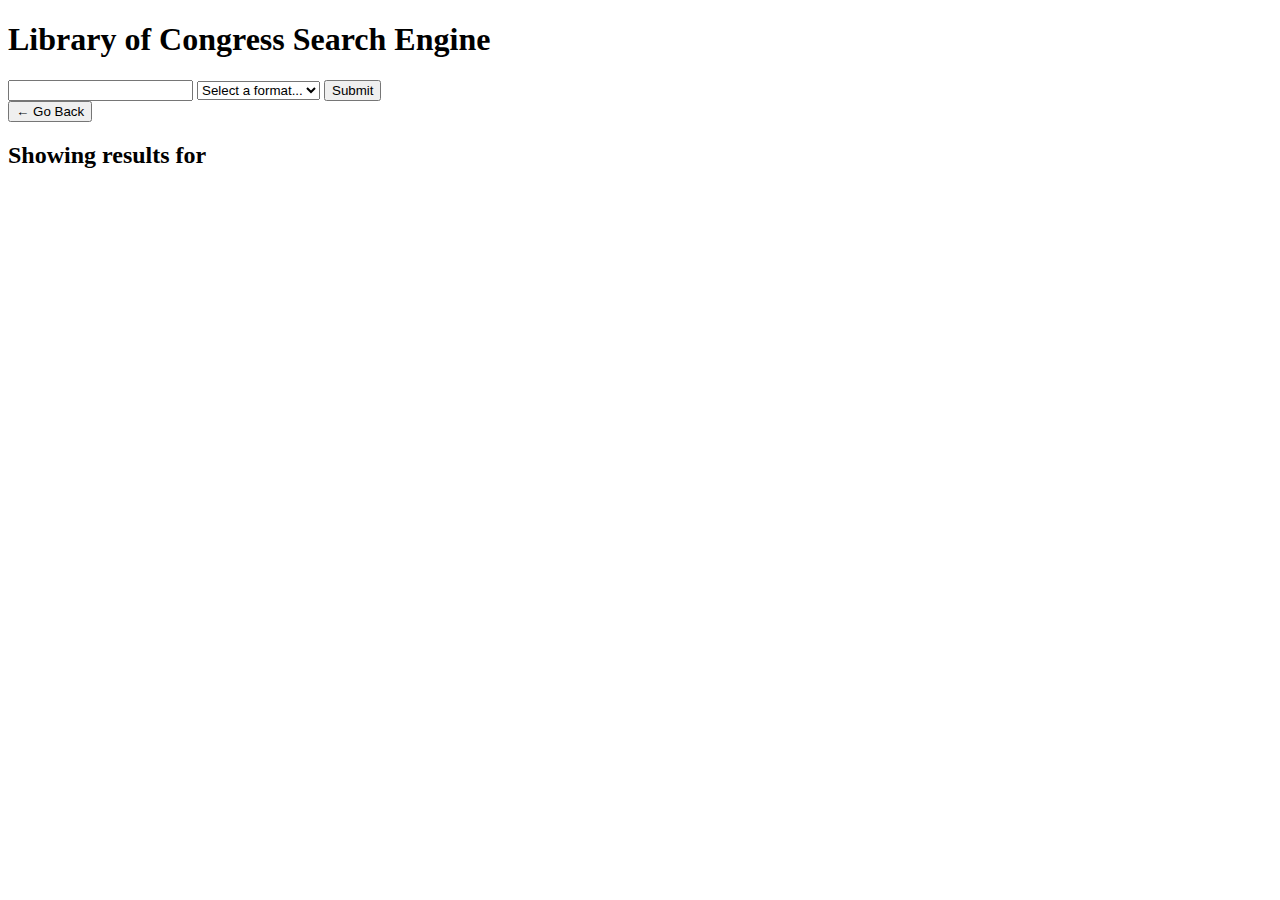
==== search-results.html @ 1ce2048c "search-results.html initial structure" ====
<!DOCTYPE html>
<html lang="en">
  <head>
    <meta charset="UTF-8" />
    <meta http-equiv="X-UA-Compatible" content="IE=edge" />
    <meta name="viewport" content="width=device-width, initial-scale=1.0" />
    <link
      href="https://cdn.jsdelivr.net/npm/bootstrap@5.3.0-alpha3/dist/css/bootstrap.min.css"
      rel="stylesheet"
      integrity="sha384-KK94CHFLLe+nY2dmCWGMq91rCGa5gtU4mk92HdvYe+M/SXH301p5ILy+dN9+nJOZ"
      crossorigin="anonymous"
    />
    <title>Library of Congress Search Engine</title>
  </head>
  <body class="row min-vh-100 w-100">
    <aside class="col-3 p-3 ps-4 bg-secondary-subtle">
      <h1>Library of Congress Search Engine</h1>
      <form>
        <input type="text" name="search" />
        <select name="format">
          <option>Select a format...</option>
          <option>Option 1</option>
          <option>Option 2</option>
        </select>
        <input type="submit" name="submit" />
      </form>
      <button id="go-back">← Go Back</button>
    </aside>

    <main class="col-9">
      <h2>Showing results for <span id="search-term"></span></h2>
      <section id="search-results"></section>
    </main>

    <script
      src="https://cdn.jsdelivr.net/npm/bootstrap@5.3.0-alpha3/dist/js/bootstrap.bundle.min.js"
      integrity="sha384-ENjdO4Dr2bkBIFxQpeoTz1HIcje39Wm4jDKdf19U8gI4ddQ3GYNS7NTKfAdVQSZe"
      crossorigin="anonymous"
    ></script>
  </body>
</html>
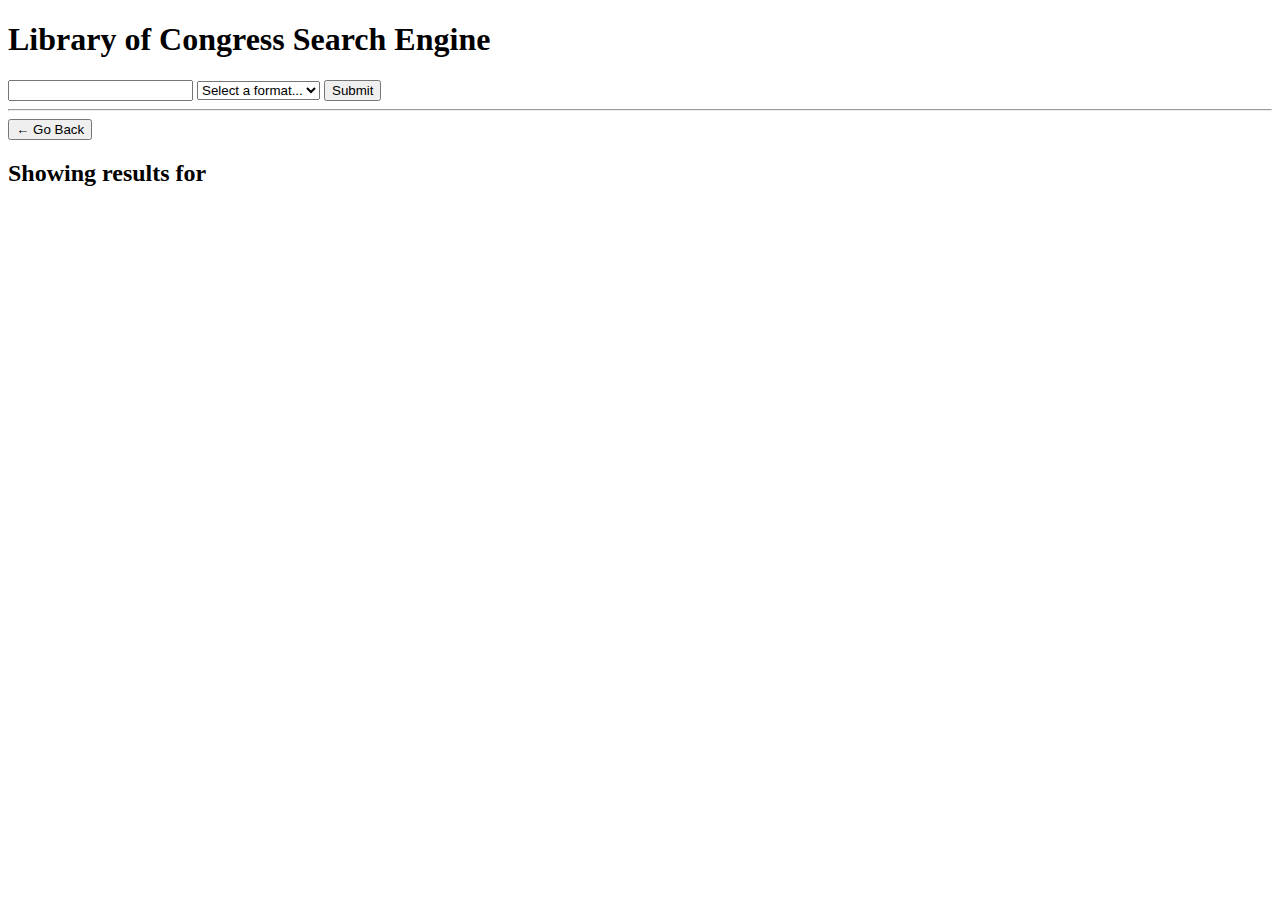
==== commit ea3038df: "api calls working" ====
--- a/search-results.html
+++ b/search-results.html
@@ -16,18 +16,23 @@
     <aside class="col-3 p-3 ps-4 bg-secondary-subtle">
       <h1>Library of Congress Search Engine</h1>
       <form>
-        <input type="text" name="search" />
-        <select name="format">
-          <option>Select a format...</option>
-          <option>Option 1</option>
-          <option>Option 2</option>
+        <input type="text" class="form-control-lg mb-3 w-100" name="search" />
+        <select class="form-select form-select-lg mb-3" name="format">
+          <option selected value="search">Select a format...</option>
         </select>
-        <input type="submit" name="submit" />
+        <input
+          type="submit"
+          class="btn btn-lg w-100 btn-success"
+          name="submit"
+        />
       </form>
-      <button id="go-back">← Go Back</button>
+      <hr />
+      <button class="btn btn-lg btn-danger w-100" id="go-back">
+        ← Go Back
+      </button>
     </aside>
 
-    <main class="col-9">
+    <main class="col-9 p-3 px-4 bg-dark text-light">
       <h2>Showing results for <span id="search-term"></span></h2>
       <section id="search-results"></section>
     </main>
@@ -37,5 +42,6 @@
       integrity="sha384-ENjdO4Dr2bkBIFxQpeoTz1HIcje39Wm4jDKdf19U8gI4ddQ3GYNS7NTKfAdVQSZe"
       crossorigin="anonymous"
     ></script>
+    <script src="assets/js/script.js"></script>
   </body>
 </html>
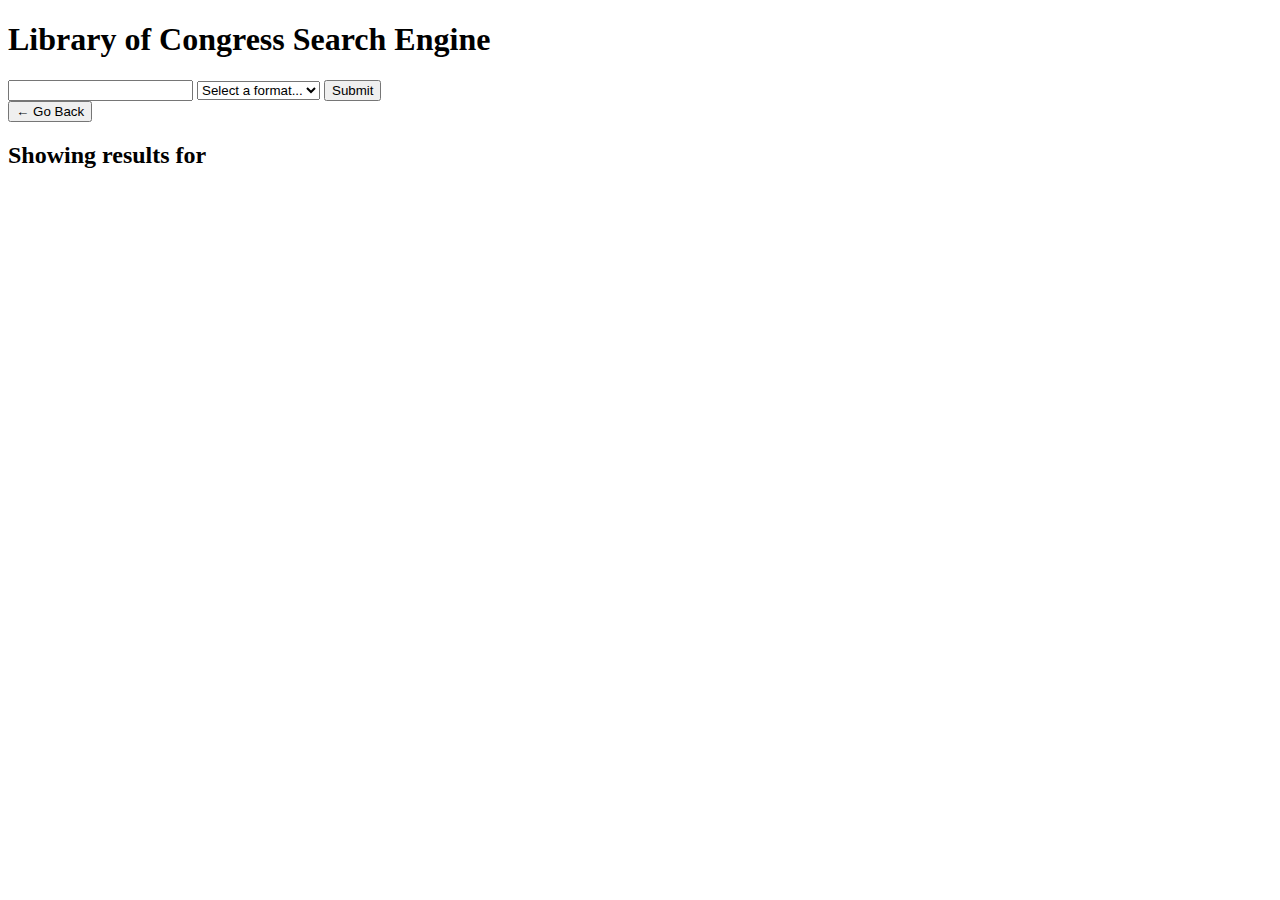
==== commit 32a0c944: "Merge branch 'main' into css" ====
--- a/search-results.html
+++ b/search-results.html
@@ -16,23 +16,18 @@
     <aside class="col-3 p-3 ps-4 bg-secondary-subtle">
       <h1>Library of Congress Search Engine</h1>
       <form>
-        <input type="text" class="form-control-lg mb-3 w-100" name="search" />
-        <select class="form-select form-select-lg mb-3" name="format">
-          <option selected value="search">Select a format...</option>
+        <input type="text" name="search" />
+        <select name="format">
+          <option>Select a format...</option>
+          <option>Option 1</option>
+          <option>Option 2</option>
         </select>
-        <input
-          type="submit"
-          class="btn btn-lg w-100 btn-success"
-          name="submit"
-        />
+        <input type="submit" name="submit" />
       </form>
-      <hr />
-      <button class="btn btn-lg btn-danger w-100" id="go-back">
-        ← Go Back
-      </button>
+      <button id="go-back">← Go Back</button>
     </aside>
 
-    <main class="col-9 p-3 px-4 bg-dark text-light">
+    <main class="col-9">
       <h2>Showing results for <span id="search-term"></span></h2>
       <section id="search-results"></section>
     </main>
@@ -42,6 +37,5 @@
       integrity="sha384-ENjdO4Dr2bkBIFxQpeoTz1HIcje39Wm4jDKdf19U8gI4ddQ3GYNS7NTKfAdVQSZe"
       crossorigin="anonymous"
     ></script>
-    <script src="assets/js/script.js"></script>
   </body>
 </html>
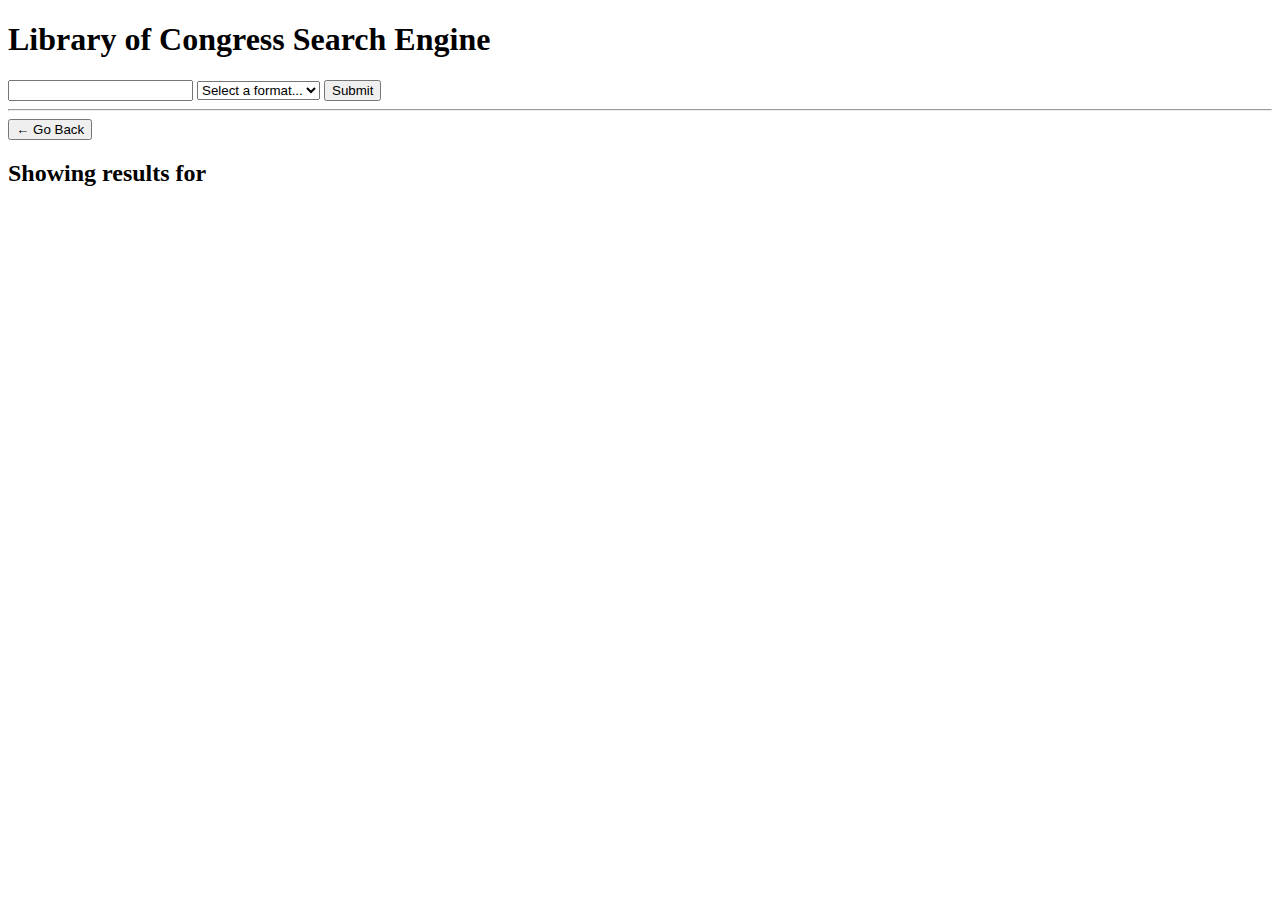
==== commit 963ee72b: "Merge pull request #6 from 408broncos/api-calls" ====
--- a/search-results.html
+++ b/search-results.html
@@ -16,18 +16,23 @@
     <aside class="col-3 p-3 ps-4 bg-secondary-subtle">
       <h1>Library of Congress Search Engine</h1>
       <form>
-        <input type="text" name="search" />
-        <select name="format">
-          <option>Select a format...</option>
-          <option>Option 1</option>
-          <option>Option 2</option>
+        <input type="text" class="form-control-lg mb-3 w-100" name="search" />
+        <select class="form-select form-select-lg mb-3" name="format">
+          <option selected value="search">Select a format...</option>
         </select>
-        <input type="submit" name="submit" />
+        <input
+          type="submit"
+          class="btn btn-lg w-100 btn-success"
+          name="submit"
+        />
       </form>
-      <button id="go-back">← Go Back</button>
+      <hr />
+      <button class="btn btn-lg btn-danger w-100" id="go-back">
+        ← Go Back
+      </button>
     </aside>
 
-    <main class="col-9">
+    <main class="col-9 p-3 px-4 bg-dark text-light">
       <h2>Showing results for <span id="search-term"></span></h2>
       <section id="search-results"></section>
     </main>
@@ -37,5 +42,6 @@
       integrity="sha384-ENjdO4Dr2bkBIFxQpeoTz1HIcje39Wm4jDKdf19U8gI4ddQ3GYNS7NTKfAdVQSZe"
       crossorigin="anonymous"
     ></script>
+    <script src="assets/js/script.js"></script>
   </body>
 </html>
